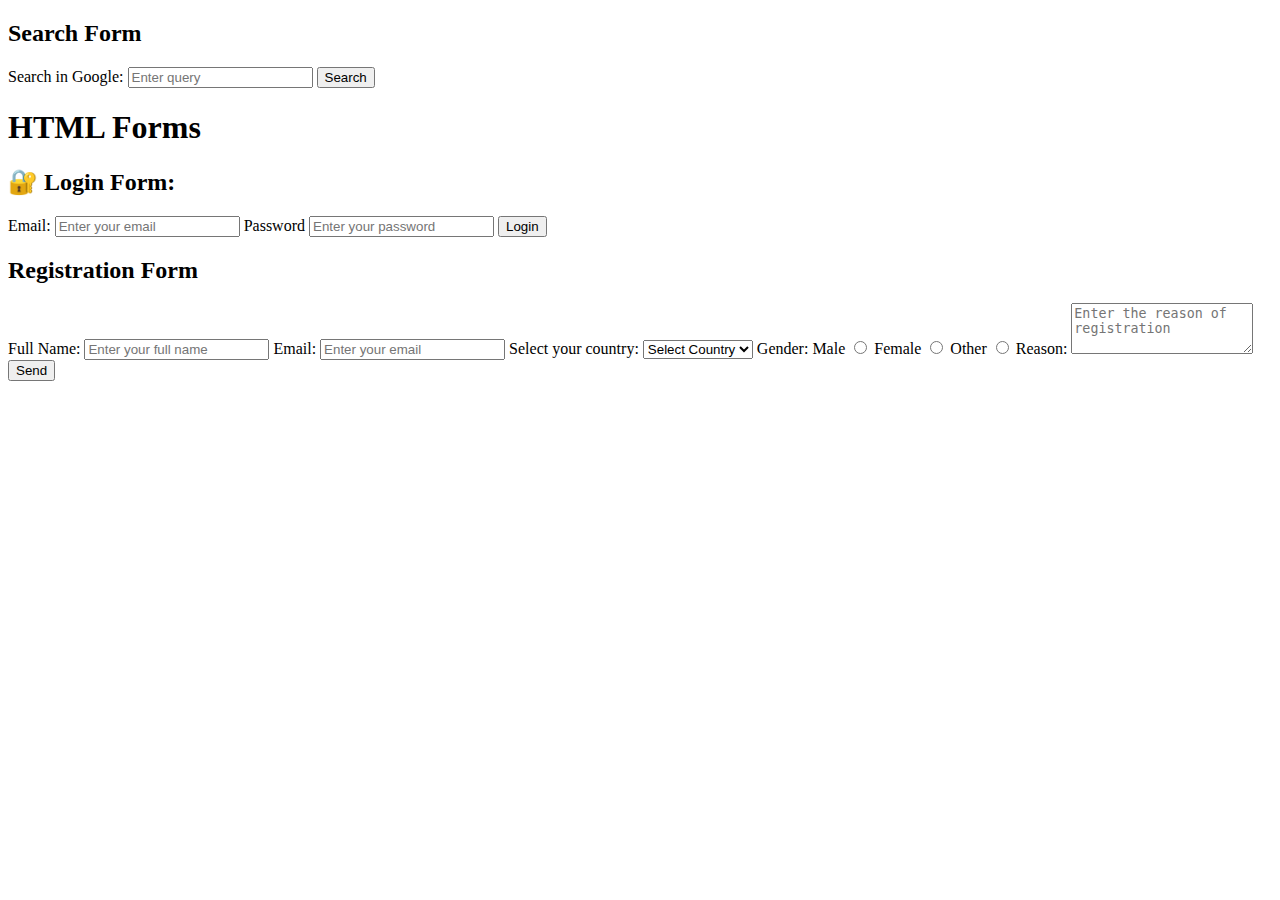
==== html/index.html @ db98fb87 "Added HTML Form session" ====
<!DOCTYPE html>
<html lang="en">
<head>
    <meta charset="UTF-8">
    <meta name="viewport" content="width=device-width, initial-scale=1.0">
    <title>HTML Forms</title>
</head>
<body>
    <h2>Search Form</h2>
    <form action="https://www.google.com/search" method="get">
        <label for="search"> Search in Google:</label>
        <input type="text" id="search" name="q" placeholder="Enter query">

        <button type="submit">Search</button>

    </form>


    <h1>HTML Forms</h1>
    <h2>🔐 Login Form:</h2>
    <form action="/login" method="post">
        <label>Email:</label>
        <input type="email" id="email" name="email" placeholder="Enter your email" required>

        <label>Password</label>
        <input type="password" id="password" name="password" placeholder="Enter your password" required>

        <button type="submit">Login</button>

    </form>

    <h2>Registration Form</h2>
    <form action="/registration" method="post">
        <label>Full Name:</label>
        <input type="text" id="name" name="name" placeholder="Enter your full name" required>

        <label>Email:</label>
        <input type="email" id="email" name="email" placeholder="Enter your email" required>

        <!-- Dropdown option -->
        <label>Select your country:</label>
        <select id="country" name="country" required>
            <option value="">Select Country</option>
            <option value="es">Spain</option>
            <option value="uk">UK</option>
            <option value="de">Germany</option>
        </select>

        <!-- Radio button -->
        <label>Gender:</label>
        <label>Male</label>
        <input type="radio" id="male" name="gender" value="male" required>

        <label>Female</label>
        <input type="radio" id="female" name="gender" value="female" required>

        <label>Other</label>
        <input type="radio" id="other" name="gender" value="other" required>


        <label>Reason:</label>
        <textarea id="message" name="message" rows="3" placeholder="Enter the reason of registration"></textarea>

        <button>Send</button>

    </form>
</body>
</html>
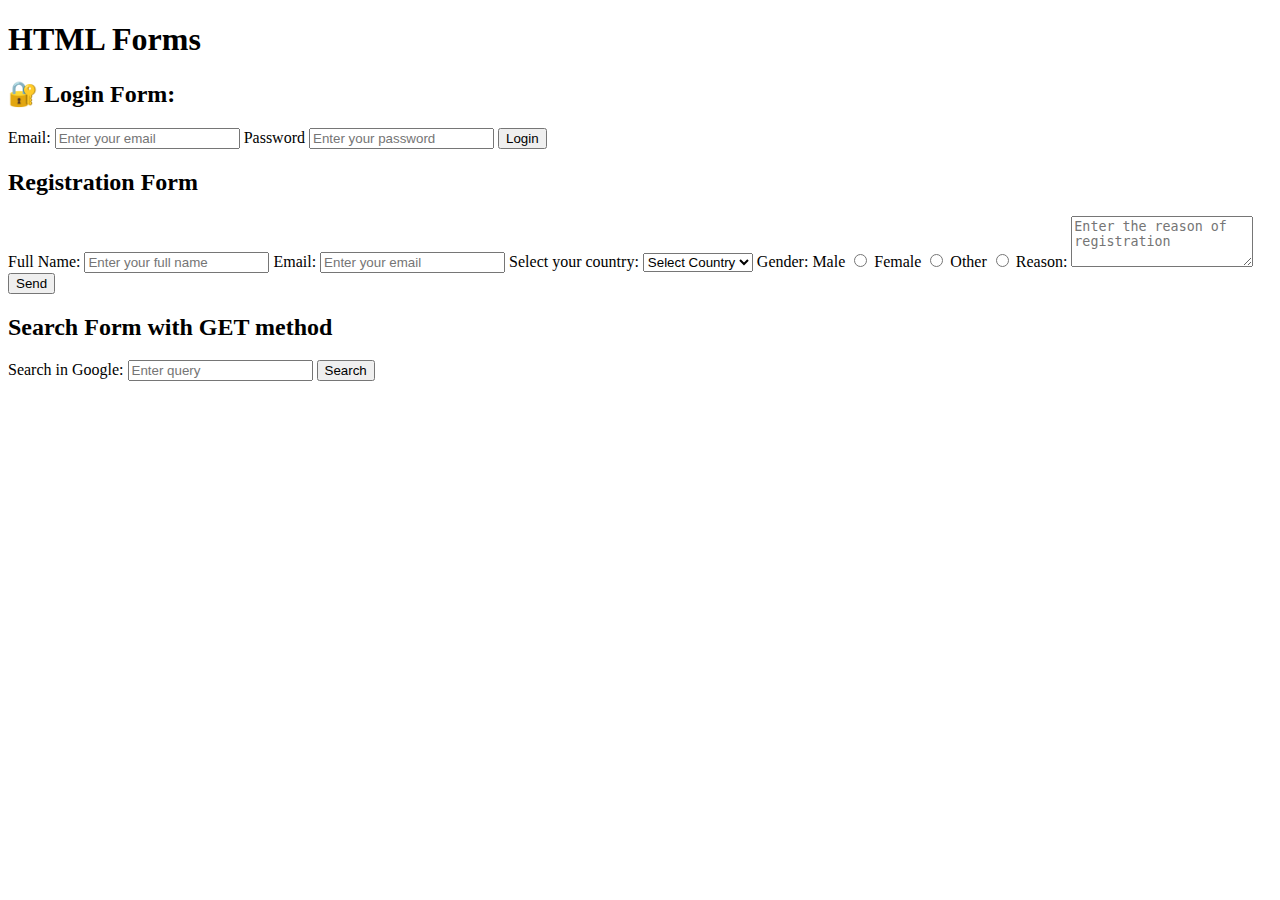
==== commit c8ab4ed5: "Improved structure of the page" ====
--- a/html/index.html
+++ b/html/index.html
@@ -6,17 +6,8 @@
     <title>HTML Forms</title>
 </head>
 <body>
-    <h2>Search Form</h2>
-    <form action="https://www.google.com/search" method="get">
-        <label for="search"> Search in Google:</label>
-        <input type="text" id="search" name="q" placeholder="Enter query">
+    <h1>HTML Forms</h1>
 
-        <button type="submit">Search</button>
-
-    </form>
-
-
-    <h1>HTML Forms</h1>
     <h2>🔐 Login Form:</h2>
     <form action="/login" method="post">
         <label>Email:</label>
@@ -26,7 +17,6 @@
         <input type="password" id="password" name="password" placeholder="Enter your password" required>
 
         <button type="submit">Login</button>
-
     </form>
 
     <h2>Registration Form</h2>
@@ -57,12 +47,20 @@
         <label>Other</label>
         <input type="radio" id="other" name="gender" value="other" required>
 
-
+        <!-- Text area -->
         <label>Reason:</label>
         <textarea id="message" name="message" rows="3" placeholder="Enter the reason of registration"></textarea>
 
-        <button>Send</button>
+        <button type="submit">Send</button>
 
+    </form>
+
+    <h2>Search Form with GET method</h2>
+    <form action="https://www.google.com/search" method="get">
+        <label for="search"> Search in Google:</label>
+        <input type="text" id="search" name="q" placeholder="Enter query">
+
+        <button type="submit">Search</button>
     </form>
 </body>
 </html>
